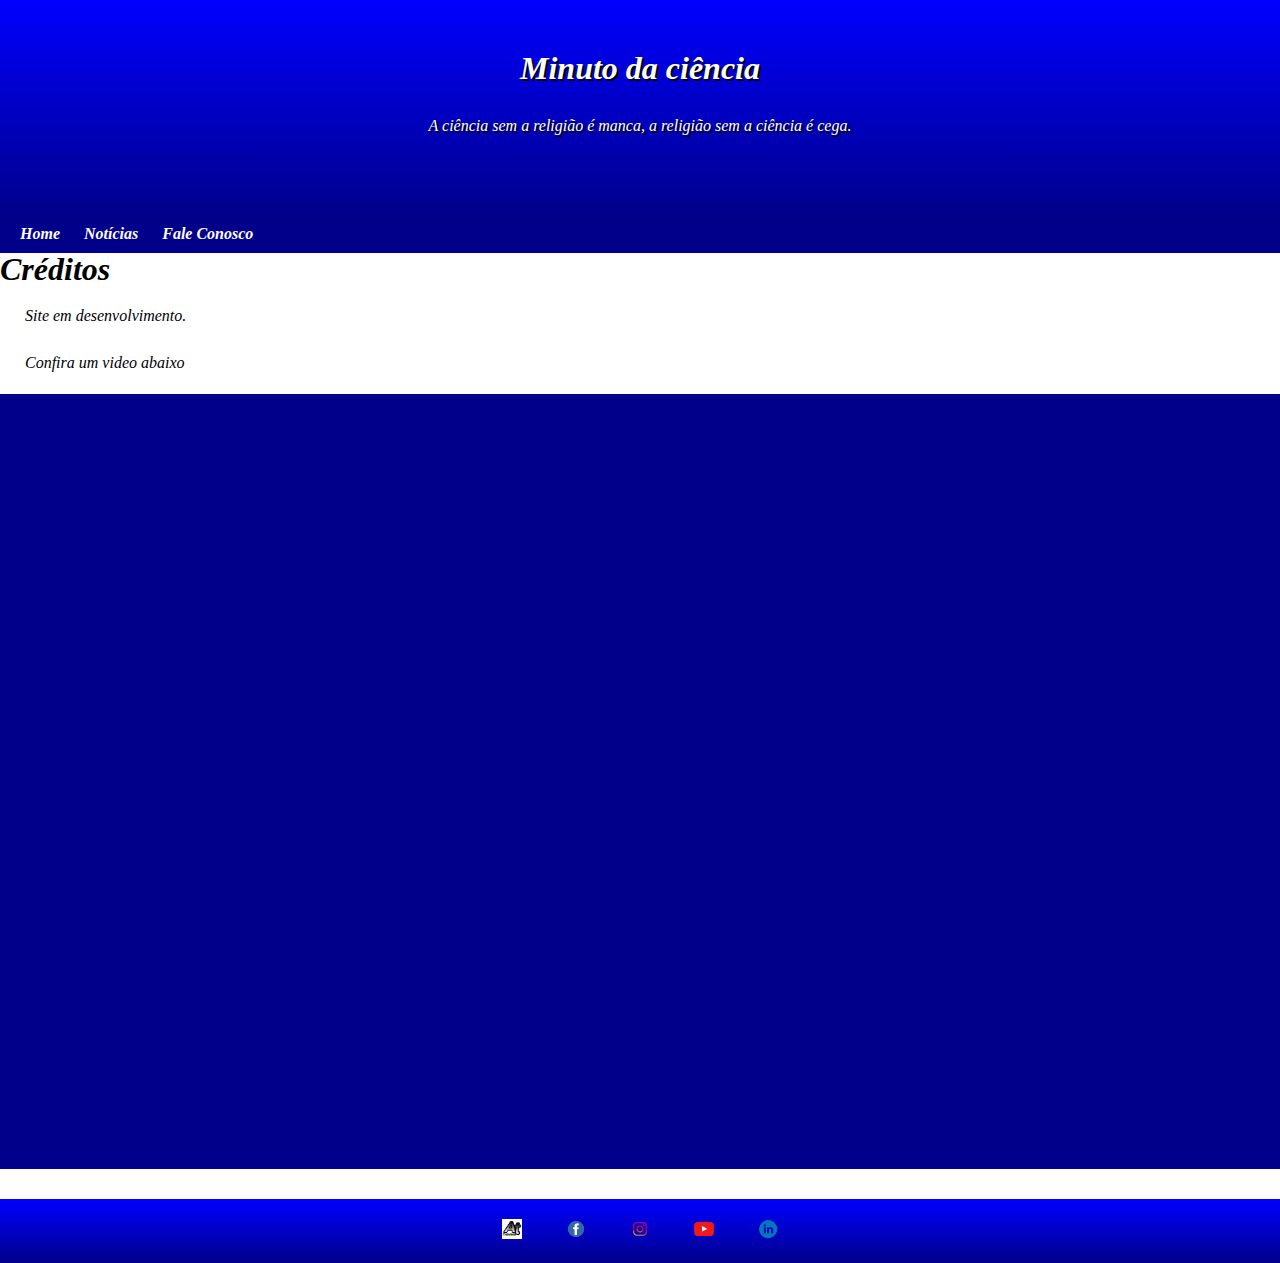
==== faleconosco.html @ 8ce2a9f1 "1,6" ====
<!DOCTYPE html>
<html lang="pt-br">
  <head>
    <meta charset="UTF-8" />
    <meta http-equiv="X-UA-Compatible" content="IE=Edge" />
    <meta name="viewport" content="width=device-width, initial-scale=1" />
    <link
      rel="shortcut icon"
      href="https://www.inclo.net/images/favicons/favicon.ico"
      type=""
    />

    <title>Noticias</title>
    <link rel="stylesheet" href="style.css" />
  </head>

  <body>
    <header>
      <h1>Minuto da ciência</h1>
      <p>A ciência sem a religião é manca, a religião sem a ciência é cega.</p>
    </header>
    <nav>
      <a href="index.html">Home</a>
      <a href="noticias.html">Notícias</a>
      <a href="faleconosco.html">Fale Conosco</a>
    </nav>
    <main>
      <aside>
        <h1>Créditos</h1>
        <p>Site em desenvolvimento.</p>

        <p>Confira um video abaixo</p>

        <div class="video">
          <iframe
            width="560"
            height="315"
            src="https://www.youtube.com/embed/GTdXuLJmydY"
            title="YouTube video player"
            frameborder="0"
            allow="accelerometer; autoplay; clipboard-write; encrypted-media; gyroscope; picture-in-picture"
            allowfullscreen
          ></iframe>
        </div>
      </aside>
    </main>

    <footer>
      <div class="logorodape">
        <a
          href="https://www.youtube.com/channel/UCYIsp_U-ng0UtU5fBLsShdA?app=desktop"
          target="_blank"
          ><img src="/imagens/as2.jpg"
        /></a>

        <a href="" target="_blank"><img src="/imagens/face-logo.png" /></a>

        <a href="" target="_blank"><img src="/imagens/instagram-logo.png" /></a>

        <a href="" target="_blank"><img src="/imagens/youtube-logo.png" /></a>

        <a href="" target="_blank"><img src="/imagens/linkedin.png" /></a>
      </div>
    </footer>

    <script src="main.js"></script>
  </body>
</html>
---- style.css ----
@charset "UTF-8";
@import url("https://fonts.googleapis.com/css2?family=Poppins:wght@200&family=Sedgwick+Ave&display=swap");

* {
  margin: 0px;
  padding: 0px;
  font-style: italic;
  font-family: Georgia, Times, serif, sans-serif;
}
body {
  background-color: white;
}
header h1 {
  text-shadow: 2px 2px 0px black;
  color: white;
}
header p {
  padding-block: 30px;
  color: white;
  text-shadow: 2px 2px 0px black;
}
main#menu {
  background-color: white;
  box-shadow: 0px 0px 10px black;
  padding: 10px;
  min-width: 320px;
  max-width: 1300px;
  text-align: justify;
  margin: auto;
}
main h2 {
  margin: 0px -10px 20px -10px;
  padding bottom: 20px;
  padding: 20px;
}
main p {
  margin: 15px 0px;
  text-align: justify;
  text-indent: 25px;
  line-height: 2em;
  font-size: 1em;
}
main img {
  width: 50%;
}
div.imagens {
  text-align: center;
  display: flex;
}
div.video {
  background-color:darkblue;
  margin: 0px -20px 30px -10px;
  padding: 20px;
  position: relative;
  padding-bottom: 59%;
}
div.video > iframe {
  position: absolute;
  top: 5%;
  left: 5%;
  width: 90%;
  height: 90%;
}
header {
  text-align: center;
  padding: 50px;
  background-image: linear-gradient(to bottom, blue, darkblue);
}
nav {
  background-color: darkblue;
  color: white;
  padding: 10px;
}
nav > a {
  color: white;
  text-decoration: none;
  padding: 10px;
  font-weight: bolder;
}
nav > a:hover {
  background-color: white;
  color: darkblue;
  padding: 10px;
  border-radius: 7px;
}
aside {
  
  line-height: 2em;
  
}

aside a {
  text-decoration: none;
  color: #000;
  
}
aside a:hover{
color: red;

}
aside ol {
  columns: 2;
  margin: 22px;
  padding: 50px;
  font-size: 17px;
  
}

footer {
  background-image: linear-gradient(to bottom, blue, darkblue);
}

footer a {
  text-decoration: none;
}
footer img {
  width: 20px;
  padding: 20px;
  margin: auto;
}
div.logorodape {
  text-align: center;
}
footer img:hover {
  background-color: rgb(255, 255, 255);
  border-radius: 30px;
}

@media (max-width: 600px) {
  aside ol {
    columns: 1;
    margin: 0px;
    padding: 50px;
  }
}
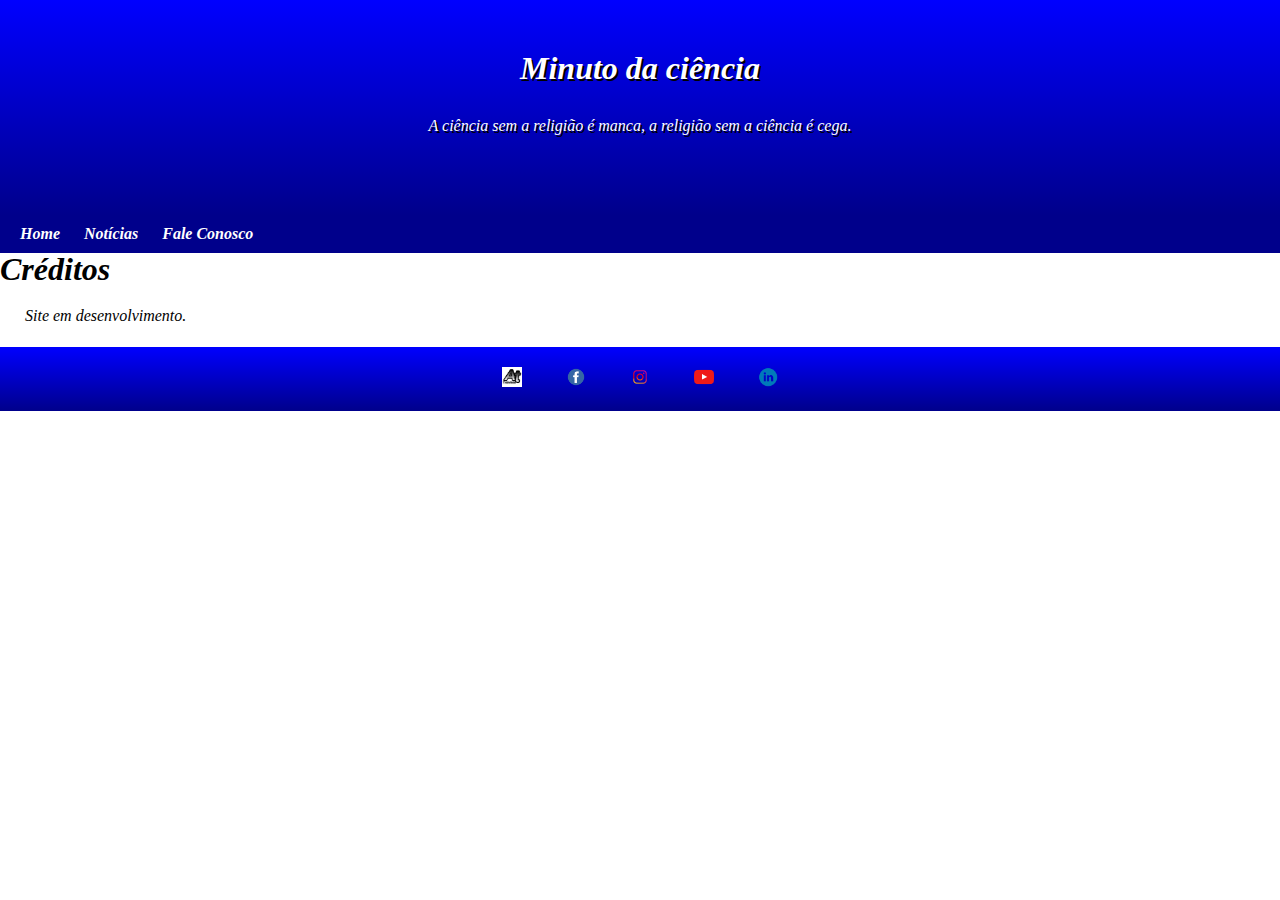
==== commit 68d965c2: "2,1" ====
--- a/faleconosco.html
+++ b/faleconosco.html
@@ -29,19 +29,6 @@
         <h1>Créditos</h1>
         <p>Site em desenvolvimento.</p>
 
-        <p>Confira um video abaixo</p>
-
-        <div class="video">
-          <iframe
-            width="560"
-            height="315"
-            src="https://www.youtube.com/embed/GTdXuLJmydY"
-            title="YouTube video player"
-            frameborder="0"
-            allow="accelerometer; autoplay; clipboard-write; encrypted-media; gyroscope; picture-in-picture"
-            allowfullscreen
-          ></iframe>
-        </div>
       </aside>
     </main>
 
--- a/style.css
+++ b/style.css
@@ -23,7 +23,7 @@
   background-color: white;
   box-shadow: 0px 0px 10px black;
   padding: 10px;
-  min-width: 320px;
+  min-width: 300px;
   max-width: 1300px;
   text-align: justify;
   margin: auto;
@@ -43,14 +43,21 @@
 main img {
   width: 50%;
 }
+.bt{
+  padding:20px;
+  
+}
+.menu{
+  padding: 10px;
+}
+  
 div.imagens {
   text-align: center;
   display: flex;
 }
 div.video {
   background-color:darkblue;
-  margin: 0px -20px 30px -10px;
-  padding: 20px;
+  margin: 0px -10px 30px -10px;
   position: relative;
   padding-bottom: 59%;
 }
@@ -83,6 +90,7 @@
   padding: 10px;
   border-radius: 7px;
 }
+
 aside {
   
   line-height: 2em;
@@ -113,10 +121,12 @@
 footer a {
   text-decoration: none;
 }
+footer p{
+  padding-bottom: 20px;
+}
 footer img {
   width: 20px;
   padding: 20px;
-  margin: auto;
 }
 div.logorodape {
   text-align: center;
@@ -126,7 +136,7 @@
   border-radius: 30px;
 }
 
-@media (max-width: 600px) {
+@media (max-width: 500px) {
   aside ol {
     columns: 1;
     margin: 0px;
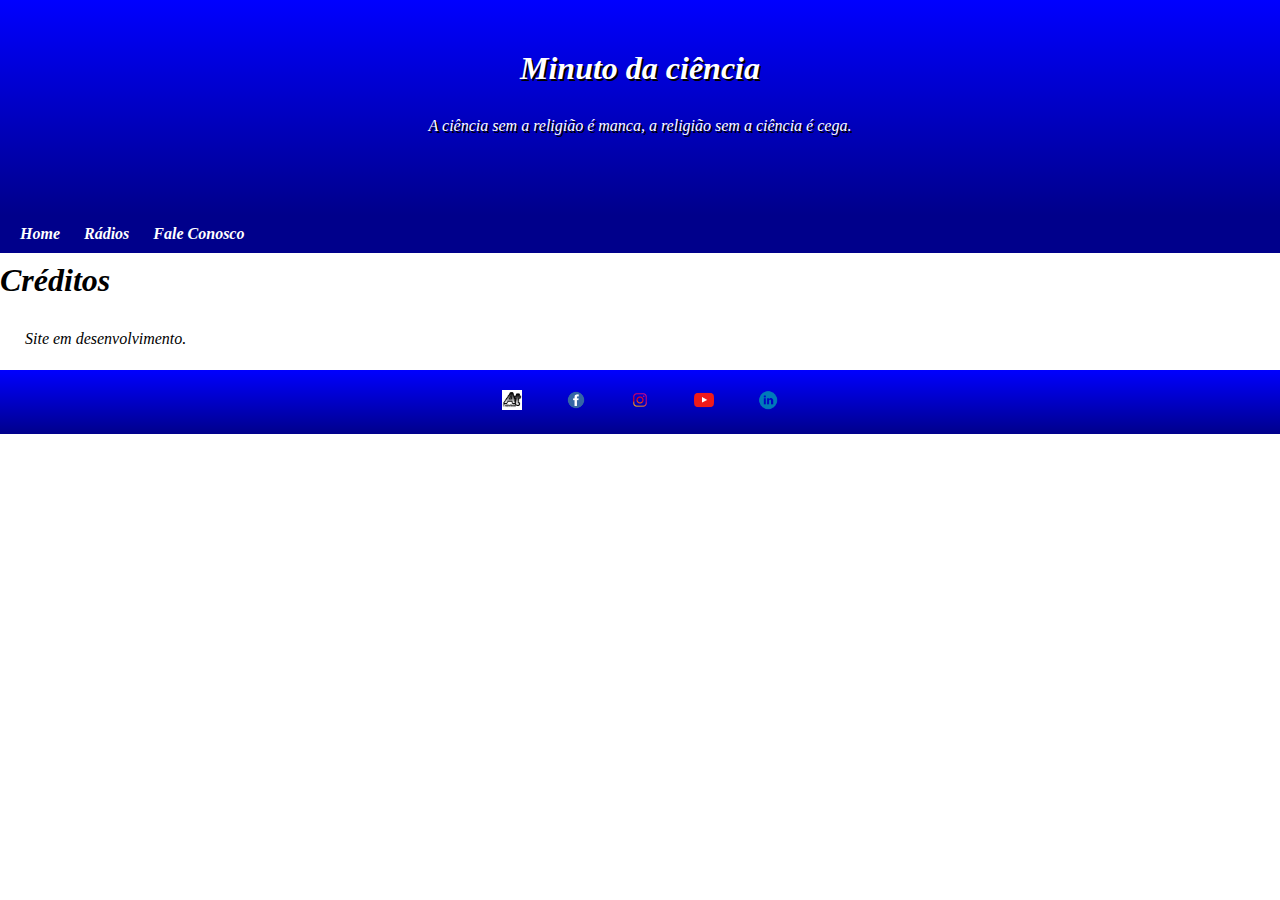
==== commit 11ea012d: "2,1" ====
--- a/faleconosco.html
+++ b/faleconosco.html
@@ -21,7 +21,7 @@
     </header>
     <nav>
       <a href="index.html">Home</a>
-      <a href="noticias.html">Notícias</a>
+      <a href="radios.html">Rádios</a>
       <a href="faleconosco.html">Fale Conosco</a>
     </nav>
     <main>
--- a/style.css
+++ b/style.css
@@ -68,6 +68,12 @@
   width: 90%;
   height: 90%;
 }
+div.audio{
+  text-align: center;
+}
+p.audio{
+  text-align: center;
+}
 header {
   text-align: center;
   padding: 50px;
@@ -93,7 +99,8 @@
 
 aside {
   
-  line-height: 2em;
+  line-height:55px;
+  
   
 }
 
@@ -110,7 +117,7 @@
   columns: 2;
   margin: 22px;
   padding: 50px;
-  font-size: 17px;
+  font-size: 15px;
   
 }
 
@@ -123,6 +130,7 @@
 }
 footer p{
   padding-bottom: 20px;
+  color: aliceblue;
 }
 footer img {
   width: 20px;
@@ -131,6 +139,7 @@
 div.logorodape {
   text-align: center;
 }
+
 footer img:hover {
   background-color: rgb(255, 255, 255);
   border-radius: 30px;
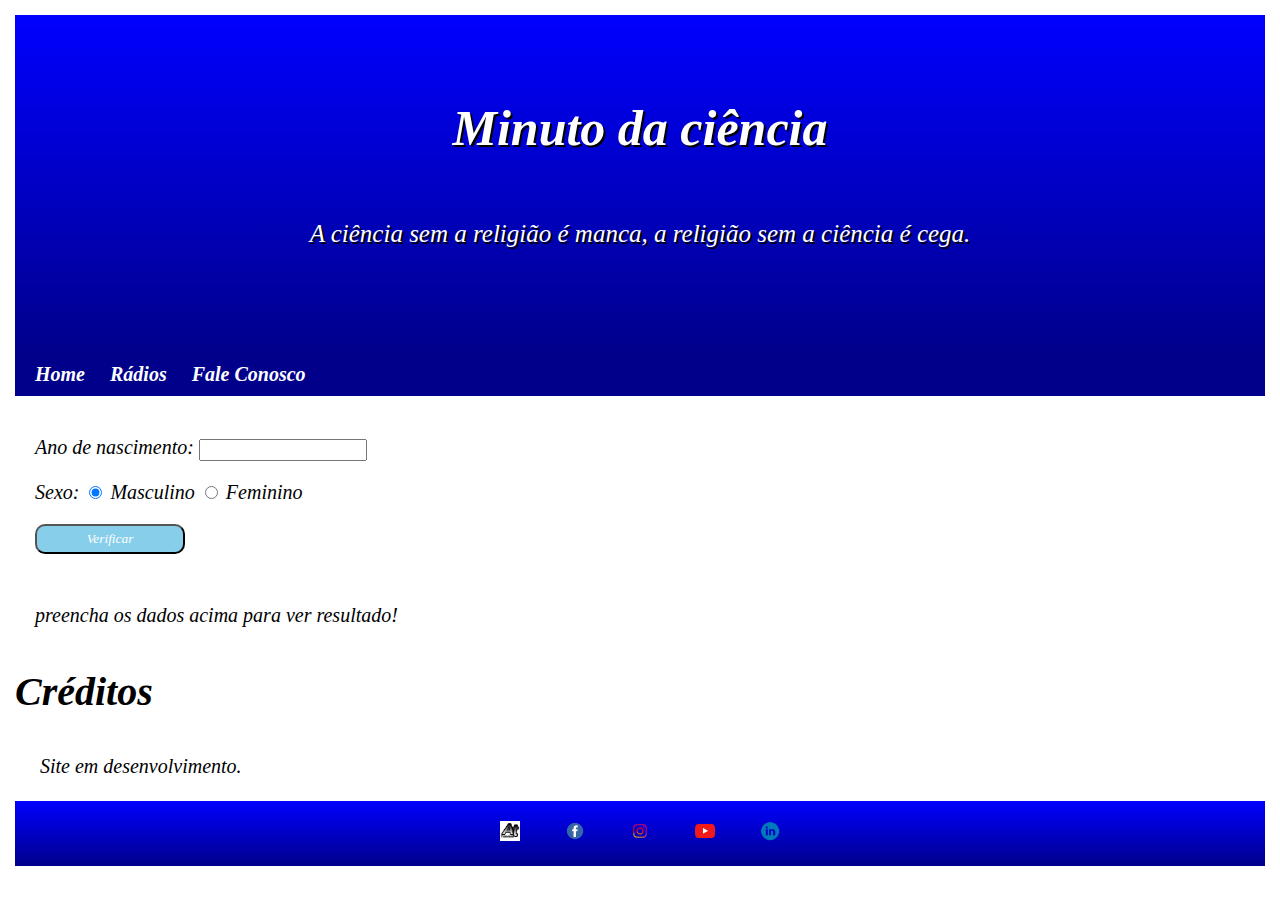
==== commit 359bf90b: "3,0" ====
--- a/faleconosco.html
+++ b/faleconosco.html
@@ -24,11 +24,33 @@
       <a href="radios.html">Rádios</a>
       <a href="faleconosco.html">Fale Conosco</a>
     </nav>
+
+    <div class="imc">
+      <div class="inicial">
+        <p>Ano de nascimento:
+        <input type="number" name="txtano" id="txtano" min="0">
+        </p>
+        
+        <p>Sexo:
+        <input type="radio" name="radsex" id="mas" checked>
+        <label for="mas">Masculino</label>
+        <input type="radio" name="radsex" id="fem">
+        <label for="fem">Feminino</label>
+        </p>
+        <p>
+          <input id="botao" type="button" value="Verificar" onclick="verificar()">
+        </p>
+      </div>
+      <div id="res">
+        preencha os dados acima para ver resultado!
+      </div>
+
+    </div>
+
     <main>
       <aside>
         <h1>Créditos</h1>
         <p>Site em desenvolvimento.</p>
-
       </aside>
     </main>
 
@@ -52,4 +74,4 @@
 
     <script src="main.js"></script>
   </body>
-</html>
+</html>--- a/style.css
+++ b/style.css
@@ -2,14 +2,10 @@
 @import url("https://fonts.googleapis.com/css2?family=Poppins:wght@200&family=Sedgwick+Ave&display=swap");
 
 * {
-  margin: 0px;
-  padding: 0px;
   font-style: italic;
   font-family: Georgia, Times, serif, sans-serif;
 }
-body {
-  background-color: white;
-}
+
 header h1 {
   text-shadow: 2px 2px 0px black;
   color: white;
@@ -68,11 +64,20 @@
   width: 90%;
   height: 90%;
 }
-div.audio{
+div.hot98{
   text-align: center;
 }
+  
+div.paripiranga{
+    text-align: center;
+}
+
 p.audio{
   text-align: center;
+}
+iframe.capa{
+  background-image: url(imagens/imagens-capa-radio/hot98.png);
+
 }
 header {
   text-align: center;
@@ -152,3 +157,43 @@
     padding: 50px;
   }
 }
+
+body {
+  font-size: 15pt;
+  padding: 10px;
+  margin: 5px;
+  background-image: url(https://www.significadofacil.com/wp-content/uploads/2019/07/background-1200x800.jpg);
+}
+header{
+  text-align: center;
+  font-size: 25px;
+}
+
+.inicial {
+  background: white;
+  padding: 10px;
+  margin: 10px;
+  border-radius: 5px;
+}
+#botao {
+  width: 150px;
+  height: 30px;
+  background-color: skyblue;
+  color: white;
+  border-radius: 10px;
+}
+#botao:hover {
+  background-color: white;
+  color: black;
+
+}
+#res {
+  font-style: italic;
+  background: white;
+  padding: 10px;
+  margin: 10px;
+  border-radius: 5px;
+}
+footer {
+  font-style: italic;
+}
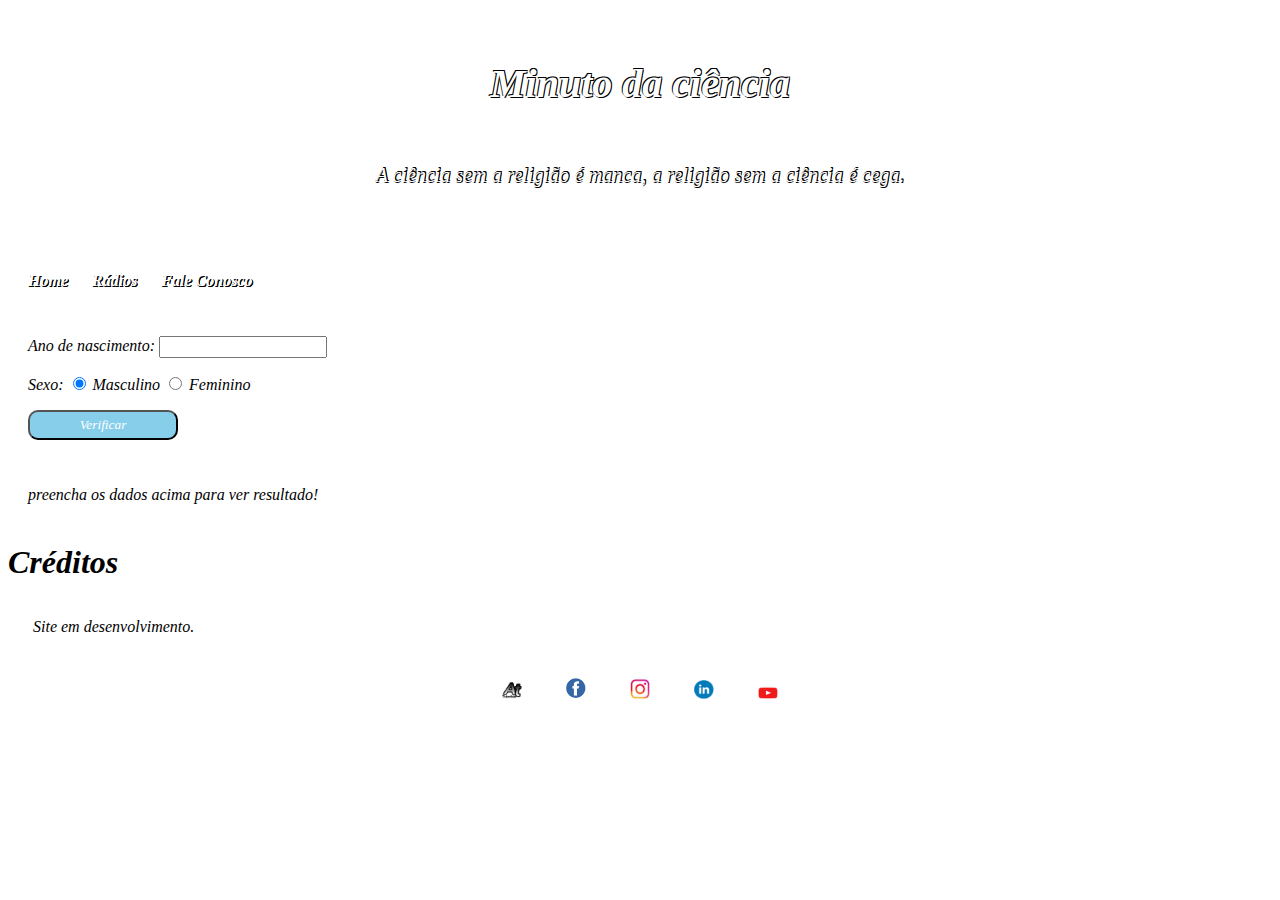
==== commit 7a212eb8: "5,5,5" ====
--- a/faleconosco.html
+++ b/faleconosco.html
@@ -27,24 +27,28 @@
 
     <div class="imc">
       <div class="inicial">
-        <p>Ano de nascimento:
-        <input type="number" name="txtano" id="txtano" min="0">
+        <p>
+          Ano de nascimento:
+          <input type="number" name="txtano" id="txtano" min="0" />
         </p>
-        
-        <p>Sexo:
-        <input type="radio" name="radsex" id="mas" checked>
-        <label for="mas">Masculino</label>
-        <input type="radio" name="radsex" id="fem">
-        <label for="fem">Feminino</label>
+
+        <p>
+          Sexo:
+          <input type="radio" name="radsex" id="mas" checked />
+          <label for="mas">Masculino</label>
+          <input type="radio" name="radsex" id="fem" />
+          <label for="fem">Feminino</label>
         </p>
         <p>
-          <input id="botao" type="button" value="Verificar" onclick="verificar()">
+          <input
+            id="botao"
+            type="button"
+            value="Verificar"
+            onclick="verificar()"
+          />
         </p>
       </div>
-      <div id="res">
-        preencha os dados acima para ver resultado!
-      </div>
-
+      <div id="res">preencha os dados acima para ver resultado!</div>
     </div>
 
     <main>
@@ -59,19 +63,27 @@
         <a
           href="https://www.youtube.com/channel/UCYIsp_U-ng0UtU5fBLsShdA?app=desktop"
           target="_blank"
-          ><img src="/imagens/as2.jpg"
+          ><img src="/imagens/imagens-rodape/as2.png"
         /></a>
 
-        <a href="" target="_blank"><img src="/imagens/face-logo.png" /></a>
+        <a href="" target="_blank"
+          ><img src="/imagens/imagens-rodape/face-logo.png"
+        /></a>
 
-        <a href="" target="_blank"><img src="/imagens/instagram-logo.png" /></a>
+        <a href="" target="_blank"
+          ><img src="/imagens/imagens-rodape/instagram-logo.png"
+        /></a>
 
-        <a href="" target="_blank"><img src="/imagens/youtube-logo.png" /></a>
+        <a href="" target="_blank"
+          ><img src="/imagens/imagens-rodape/linkedin.png"
+        /></a>
 
-        <a href="" target="_blank"><img src="/imagens/linkedin.png" /></a>
+        <a href="" target="_blank"
+          ><img src="/imagens/imagens-rodape/youtube-logo.png"
+        /></a>
       </div>
     </footer>
 
     <script src="main.js"></script>
   </body>
-</html>+</html>
--- a/style.css
+++ b/style.css
@@ -6,27 +6,37 @@
   font-family: Georgia, Times, serif, sans-serif;
 }
 
+body {
+  background-image: url(https://dmhxz00kguanp.cloudfront.net/fotos/128919/papel-de-parede-folhas-fundo-verde-1m-x-1-70m-286924.jpg);
+}
+
+header {
+  text-align: center;
+  padding: 25px;
+  font-size: 20px;
+}
+
 header h1 {
-  text-shadow: 2px 2px 0px black;
+  text-shadow: 1px 1px 0px black, 1px -1px 0px black, -1px -1px 0px black;
   color: white;
 }
+
 header p {
   padding-block: 30px;
   color: white;
-  text-shadow: 2px 2px 0px black;
+  text-shadow: 1px 1px 0px black, 1px -1px 0px black, 1px -1px 0px black;
 }
+
 main#menu {
-  background-color: white;
-  box-shadow: 0px 0px 10px black;
+  background-color: rgb(255, 255, 255);
+  box-shadow: 0px 0px 1px black;
   padding: 10px;
   min-width: 300px;
   max-width: 1300px;
-  text-align: justify;
   margin: auto;
 }
 main h2 {
   margin: 0px -10px 20px -10px;
-  padding bottom: 20px;
   padding: 20px;
 }
 main p {
@@ -39,20 +49,19 @@
 main img {
   width: 50%;
 }
-.bt{
-  padding:20px;
-  
+.bt {
+  padding: 20px;
 }
-.menu{
+.menu {
   padding: 10px;
 }
-  
+
 div.imagens {
   text-align: center;
   display: flex;
 }
 div.video {
-  background-color:darkblue;
+  background-color: darkblue;
   margin: 0px -10px 30px -10px;
   position: relative;
   padding-bottom: 59%;
@@ -64,78 +73,50 @@
   width: 90%;
   height: 90%;
 }
-div.hot98{
-  text-align: center;
-}
-  
-div.paripiranga{
-    text-align: center;
-}
 
-p.audio{
-  text-align: center;
-}
-iframe.capa{
-  background-image: url(imagens/imagens-capa-radio/hot98.png);
-
-}
-header {
-  text-align: center;
-  padding: 50px;
-  background-image: linear-gradient(to bottom, blue, darkblue);
-}
 nav {
-  background-color: darkblue;
-  color: white;
   padding: 10px;
 }
 nav > a {
-  color: white;
+  color: rgb(255, 255, 255);
   text-decoration: none;
   padding: 10px;
   font-weight: bolder;
+  text-shadow: 1px 1px 0px black, 1px 1px 0px black, 1px 1px 0px black;
 }
 nav > a:hover {
   background-color: white;
-  color: darkblue;
+  color: #000;
   padding: 10px;
-  border-radius: 7px;
+  border-radius: 10px;
+  text-shadow: 1px 1px 0px rgb(255, 255, 255), 1px 1px 0px rgb(255, 255, 255),
+    1px 1px 0px rgb(255, 255, 255);
 }
 
 aside {
-  
-  line-height:55px;
-  
-  
+  line-height: 55px;
 }
 
 aside a {
   text-decoration: none;
   color: #000;
-  
 }
-aside a:hover{
-color: red;
-
+aside a:hover {
+  color: red;
 }
 aside ol {
   columns: 2;
   margin: 22px;
   padding: 50px;
   font-size: 15px;
-  
 }
-
-footer {
-  background-image: linear-gradient(to bottom, blue, darkblue);
-}
-
 footer a {
   text-decoration: none;
 }
-footer p{
+footer p {
   padding-bottom: 20px;
-  color: aliceblue;
+  color: rgb(255, 255, 255);
+  text-shadow: 1px 1px 0px black, 1px -1px 0px black, 1px -1px 0px black;
 }
 footer img {
   width: 20px;
@@ -150,23 +131,12 @@
   border-radius: 30px;
 }
 
-@media (max-width: 500px) {
+@media (max-width: 615px) {
   aside ol {
     columns: 1;
     margin: 0px;
     padding: 50px;
   }
-}
-
-body {
-  font-size: 15pt;
-  padding: 10px;
-  margin: 5px;
-  background-image: url(https://www.significadofacil.com/wp-content/uploads/2019/07/background-1200x800.jpg);
-}
-header{
-  text-align: center;
-  font-size: 25px;
 }
 
 .inicial {
@@ -185,7 +155,6 @@
 #botao:hover {
   background-color: white;
   color: black;
-
 }
 #res {
   font-style: italic;
